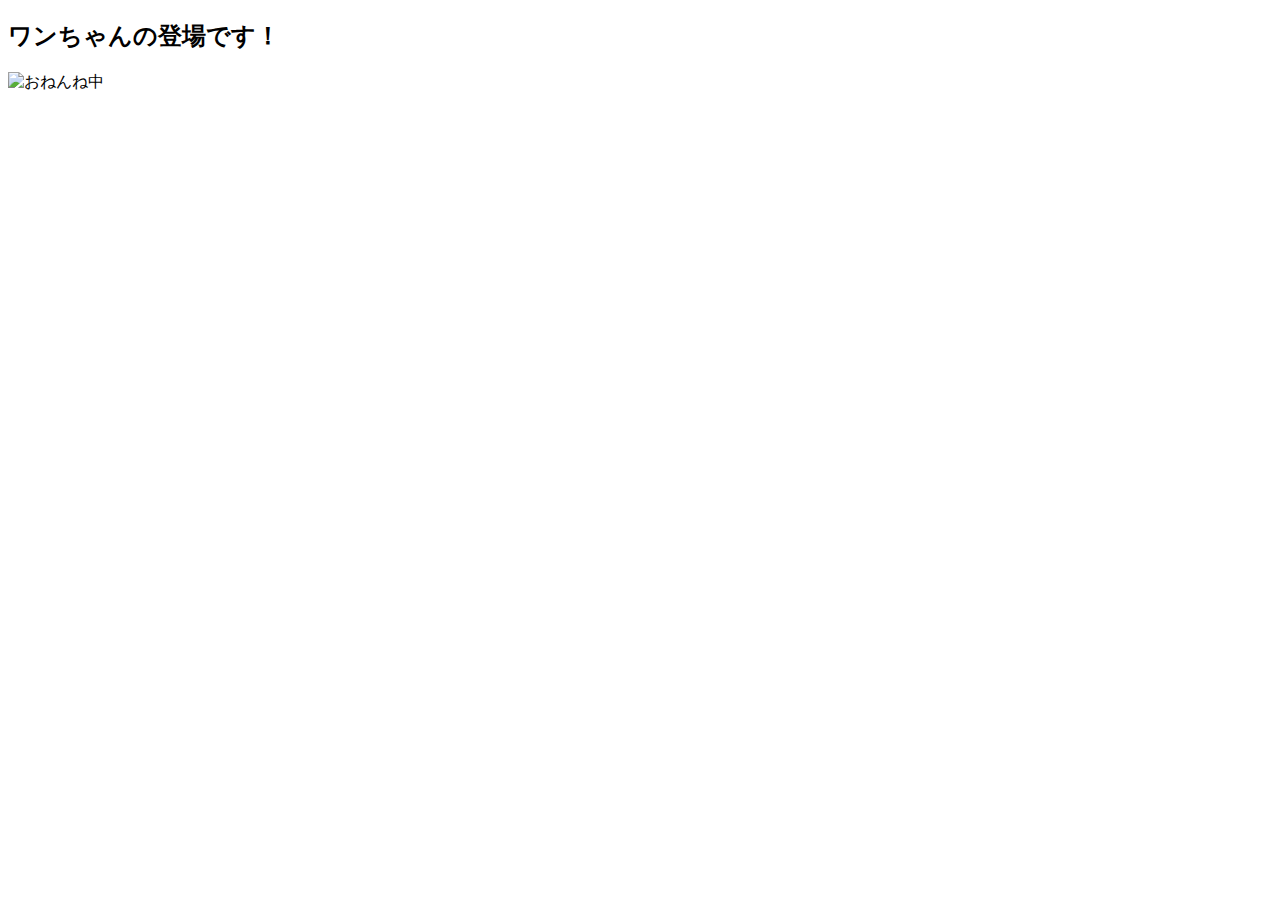
==== 02_レシピ/02_DogAPIで非同期処理/index.html @ c2727745 "[DogAPIで非同期処理]を学習しました。" ====
<!DOCTYPE html>
<html lang="ja">
  <head>
    <meta charset="UTF-8" />
    <meta name="viewport" content="width=device-width, initial-scale=1.0" />
    <meta http-equiv="X-UA-Compatible" content="ie=edge" />
    <title>Fetch JSON</title>
  </head>
  <body>
    <h2>ワンちゃんの登場です！</h2>
    <div>
      <img src="" alt="おねんね中" id="dog-image" />
    </div>

    <script src="main.js"></script>
  </body>
</html>
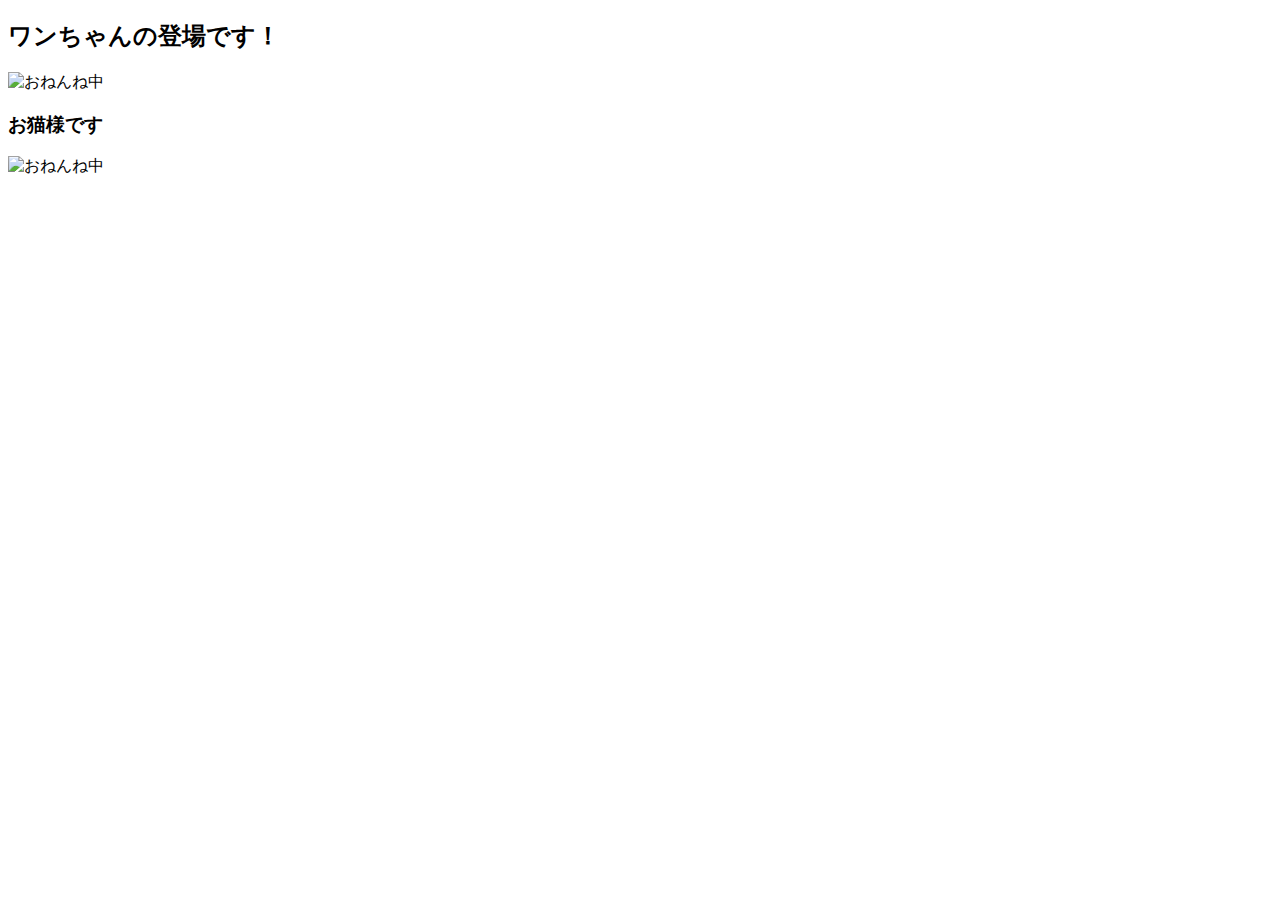
==== commit 9669086f: "発展 ★ - Cat or Cocktail" ====
--- a/02_レシピ/02_DogAPIで非同期処理/index.html
+++ b/02_レシピ/02_DogAPIで非同期処理/index.html
@@ -12,6 +12,10 @@
       <img src="" alt="おねんね中" id="dog-image" />
     </div>
 
+    <h3>お猫様です</h3>
+    <div>
+      <img src="" alt="おねんね中" id="cat-image" />
+    </div>
     <script src="main.js"></script>
   </body>
-</html>+</html>
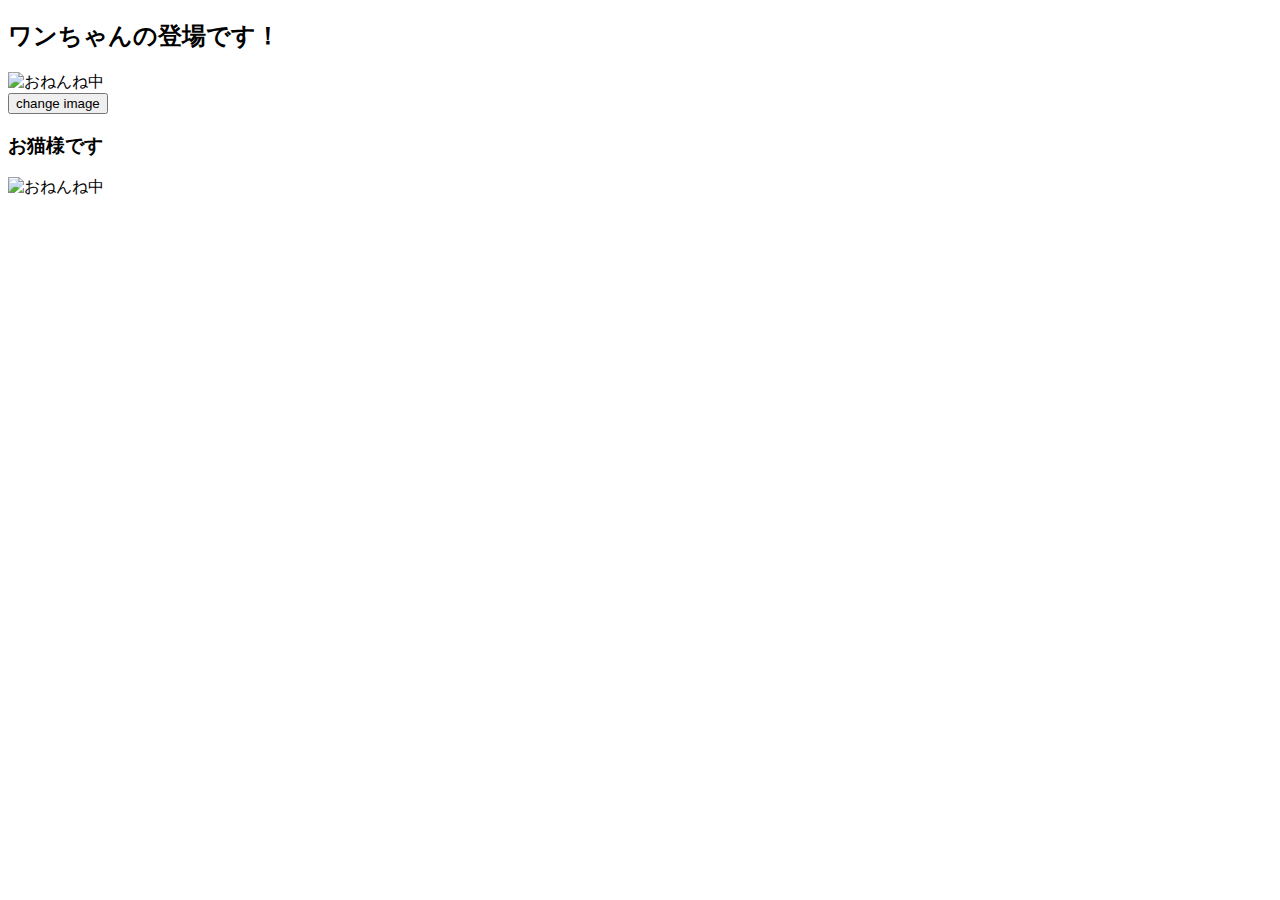
==== commit 99cd391e: "発展 ★ - ワンちゃんきりかえボタン" ====
--- a/02_レシピ/02_DogAPIで非同期処理/index.html
+++ b/02_レシピ/02_DogAPIで非同期処理/index.html
@@ -6,12 +6,14 @@
     <meta http-equiv="X-UA-Compatible" content="ie=edge" />
     <title>Fetch JSON</title>
   </head>
+  <section>
   <body>
     <h2>ワンちゃんの登場です！</h2>
     <div>
       <img src="" alt="おねんね中" id="dog-image" />
     </div>
-
+    <button id="change-images">change image</button>
+  </section>
     <h3>お猫様です</h3>
     <div>
       <img src="" alt="おねんね中" id="cat-image" />
